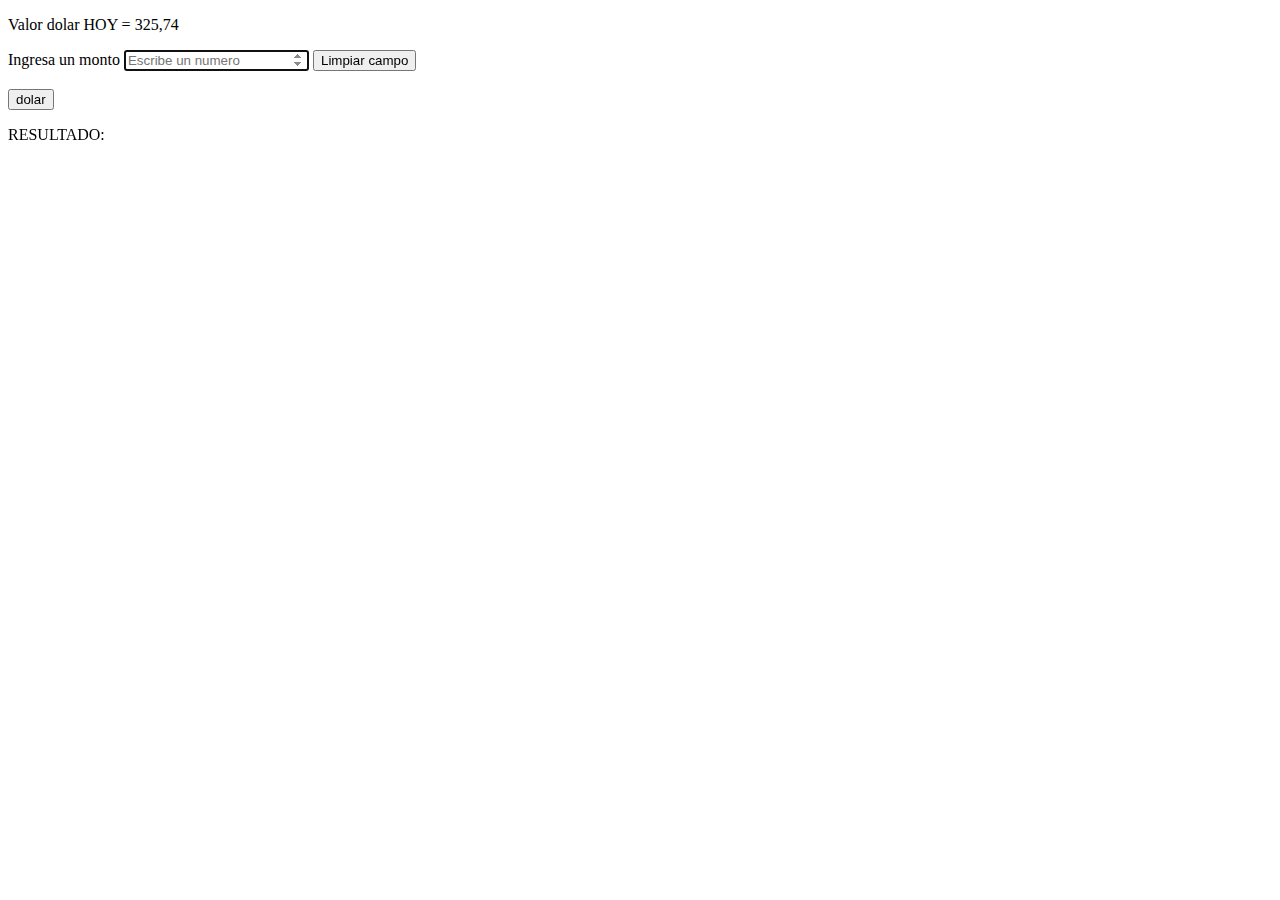
==== index.html @ 6a3a073d "se sube proyecto" ====
<!DOCTYPE html>
<html lang="en">
<head>
    <meta charset="UTF-8">
    <meta http-equiv="X-UA-Compatible" content="IE=edge">
    <meta name="viewport" content="width=device-width, initial-scale=1.0">
    <link rel="stylesheet" type="" href="CSS/estilo.css">
    <title>Calculadora</title>
</head>
<body>
    <p id="valor">Valor dolar HOY = <span id="valordolar">325,74</span></p>
    <form id="formulario">
        <label>Ingresa un monto</label>
        <input type="number" name="" id="valor1" autofocus placeholder="Escribe un numero">
        <button id="botonlimpiar" onclick="limpiar">Limpiar campo</button>

        <br>
        <br>

        <button type="button" onclick="dolar()";>dolar</button>

        <p id="resultado1">RESULTADO: <span id="el-resultado"></span></p>


    </form>
    
    <script src="JAVA/main.js"></script>

</body>
</html>
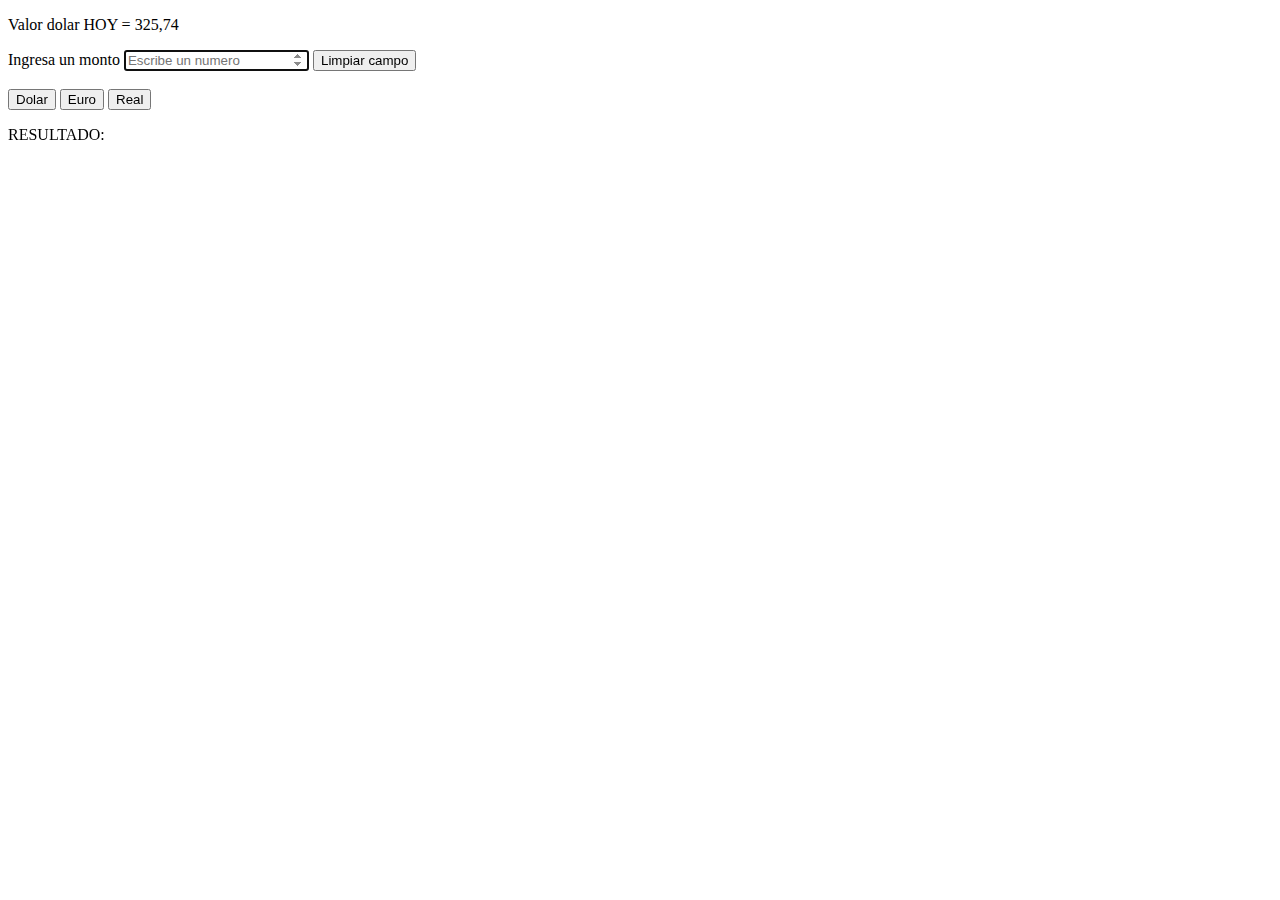
==== commit 3fc62ac1: "java" ====
--- a/index.html
+++ b/index.html
@@ -17,7 +17,11 @@
         <br>
         <br>
 
-        <button type="button" onclick="dolar()";>dolar</button>
+        <button type="button" onclick="dolar()";>Dolar</button>
+        <button type="button" onclick="euro()";>Euro</button>
+        <button type="button" onclick="real()";>Real</button>
+
+
 
         <p id="resultado1">RESULTADO: <span id="el-resultado"></span></p>
 
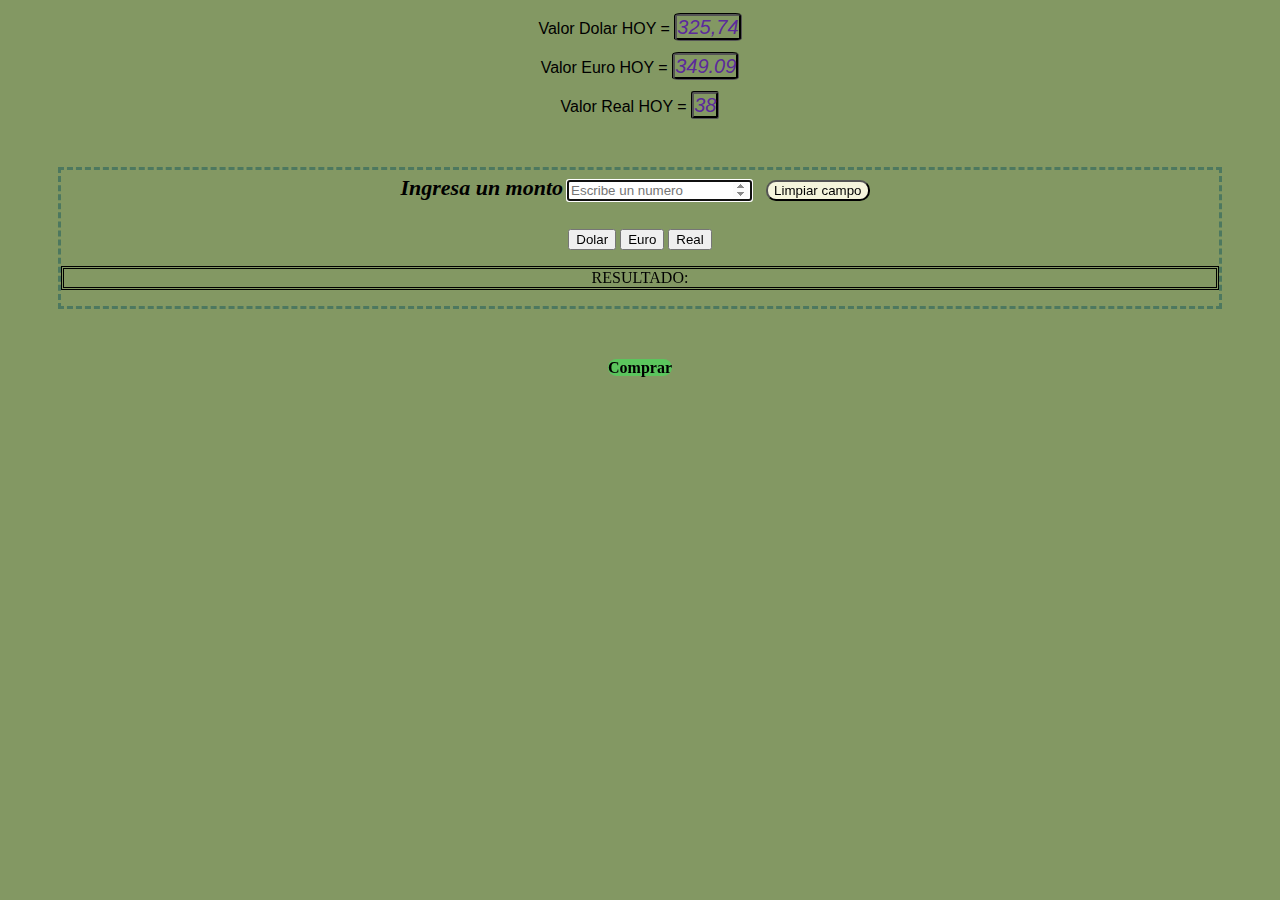
==== commit d77ada28: "se agrega comprador" ====
--- a/index.html
+++ b/index.html
@@ -8,7 +8,10 @@
     <title>Calculadora</title>
 </head>
 <body>
-    <p id="valor">Valor dolar HOY = <span id="valordolar">325,74</span></p>
+    <p id="valor">Valor Dolar HOY = <span id="valordolar">325,74</span></p>
+    <p id="valor">Valor Euro HOY = <span id="valordolar">349.09</span></p>
+    <p id="valor">Valor Real HOY = <span id="valordolar">38</span></p>
+
     <form id="formulario">
         <label>Ingresa un monto</label>
         <input type="number" name="" id="valor1" autofocus placeholder="Escribe un numero">
@@ -27,7 +30,9 @@
 
 
     </form>
-    
+
+<a href="comprar.html" target="_blank">Comprar</a>   
+
     <script src="JAVA/main.js"></script>
 
 </body>
--- a/CSS/estilo.css
+++ b/CSS/estilo.css
@@ -0,0 +1,51 @@
+body {
+    background-color: rgb(131, 152, 99);
+}
+
+#formulario {
+    border-style:dashed;
+    border-color: rgb(77, 120, 95);
+    text-align: center;
+    margin: 50px;
+}
+
+#valor{
+    text-align: center;
+    font-family:sans-serif;
+}
+
+#valordolar{
+    font-size: 20px;
+    font-style: oblique;
+    font-weight: 200;
+    color: rgb(91, 42, 156);
+    border-style:groove;
+    border-color: black;
+    border-radius: 10%;
+}
+
+label{
+font-size: 22px;
+font-style:italic;
+font-weight: bold;
+}
+
+#botonlimpiar{
+    background-color: beige;
+    margin: 10px;
+    border-radius: 10px;
+}
+
+#resultado1{
+    border-style:double;
+}
+
+a {
+    background-color: rgb(91, 197, 93);
+    font-weight: 700;
+    text-decoration: none;
+    border-radius: 10px;
+    color: black;
+    margin: 600px;
+
+}